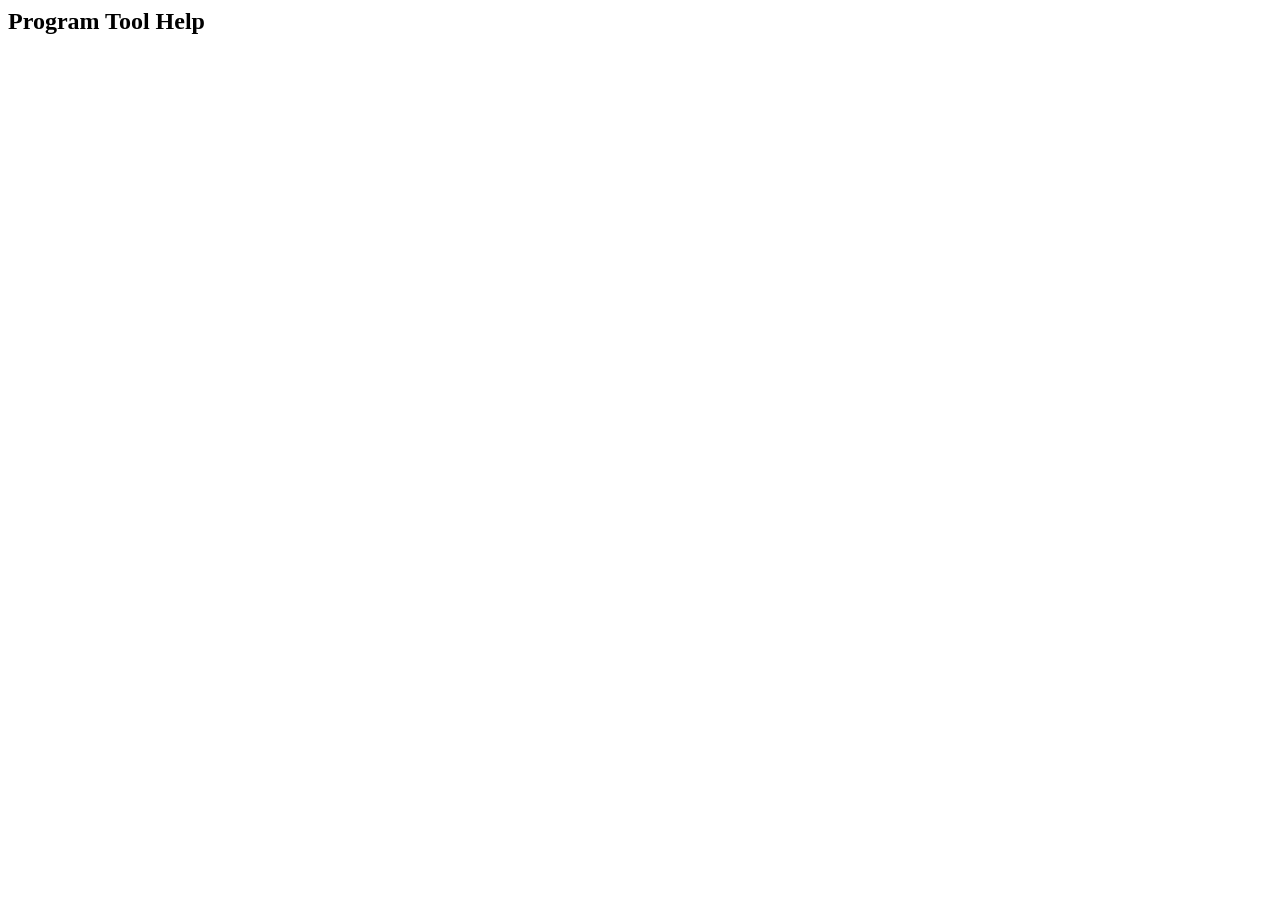
==== ProgrammerApp/ProgrammerApp/bin/Debug/srcs/help.html @ 54167bfc "4/18/2016 Bug fixes" ====
﻿<html lang="en" xmlns="http://www.w3.org/1999/xhtml">
<head>
    <meta charset="utf-8" />
    <title>Help</title>
</head>
<body>
    <div id="maindiv">
        <h2>Program Tool Help</h2>
    </div>
</body>
</html>
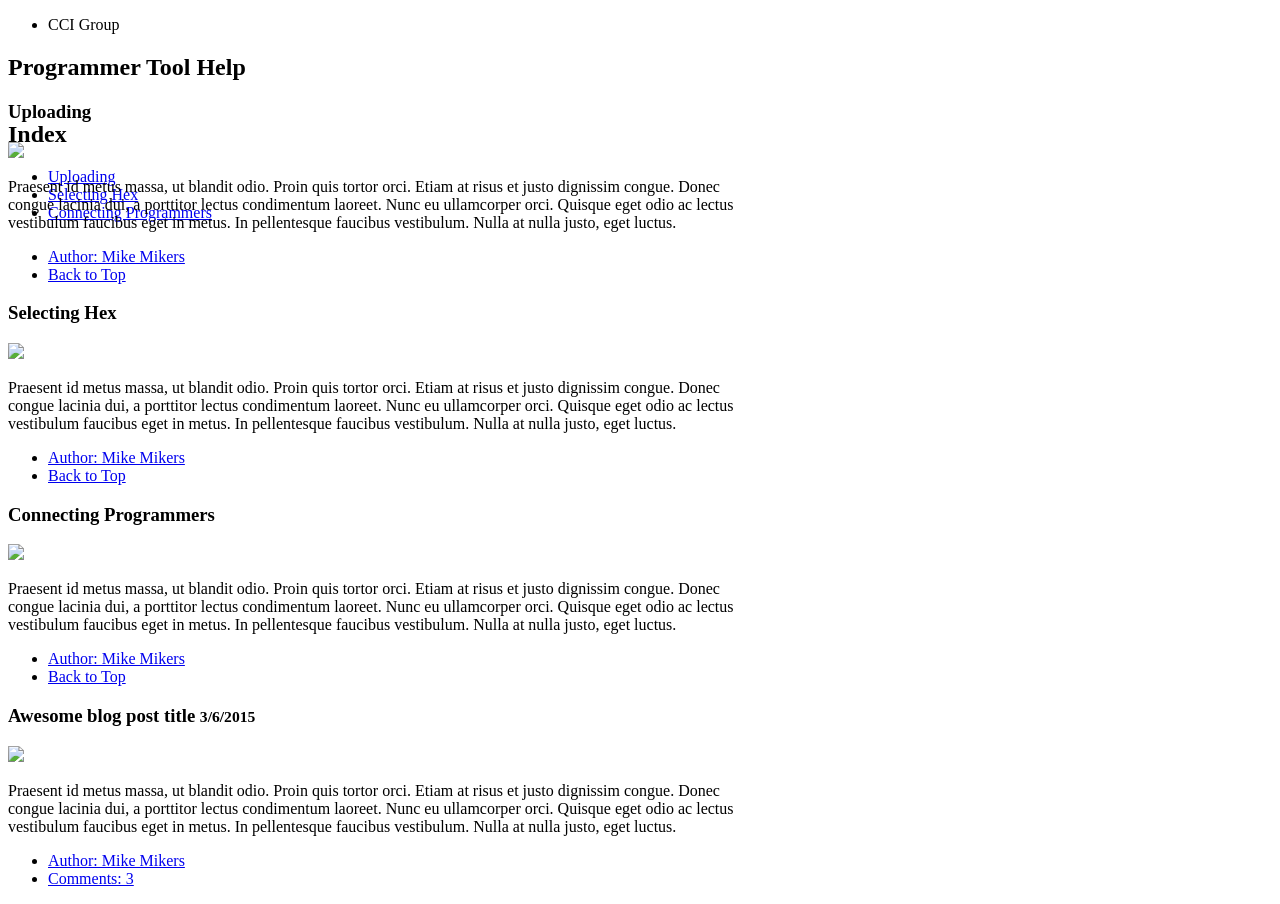
==== commit 68224b48: "Release edits" ====
--- a/ProgrammerApp/ProgrammerApp/bin/Debug/srcs/help.html
+++ b/ProgrammerApp/ProgrammerApp/bin/Debug/srcs/help.html
@@ -1,11 +1,89 @@
-﻿<html lang="en" xmlns="http://www.w3.org/1999/xhtml">
-<head>
-    <meta charset="utf-8" />
-    <title>Help</title>
-</head>
-<body>
-    <div id="maindiv">
-        <h2>Program Tool Help</h2>
-    </div>
-</body>
-</html>+<!doctype html>
+<html class="no-js" lang="en">
+    <head>
+        <meta charset="utf-8"/>
+        <meta name="viewport" content="width=device-width, initial-scale=1.0"/>
+        <title>CCI | Help</title>
+        <link rel="stylesheet" href="http://dhbhdrzi4tiry.cloudfront.net/cdn/sites/foundation.min.css">
+            </head>
+    <body>
+        
+        <div class="top-bar" id="top_of_page">
+            <div class="top-bar-left">
+                <ul class="menu">
+                    <li class="menu-text">CCI Group</li>
+                </ul>
+            </div>
+        </div>
+        
+        <div class="callout large primary">
+            <div class="row column text-center">
+                <h2 class="subheader">Programmer Tool Help</h2>
+            </div>
+        </div>
+        
+        <div class="index column" style="float: left; position: fixed; width: 20%;">
+            <div class="row column text-left">
+                <h2>Index</h2>
+                <ul>
+                    <li><a href="#upload_hex">Uploading</a></li>
+                    <li><a href="#hex_select">Selecting Hex</a></li>
+                    <li><a href="#prog_connect">Connecting Programmers</a></li>
+                </ul>
+            </div>
+        </div>
+        
+        <div class="row medium-8 large-7 columns" style="float: center; position: relative; width: 60%;">
+            <div class="blog-post" id="upload_hex">
+                <h3>Uploading</h3>
+                <img class="thumbnail" src="http://placehold.it/850x350">
+                    <p>Praesent id metus massa, ut blandit odio. Proin quis tortor orci. Etiam at risus et justo dignissim congue. Donec congue lacinia dui, a porttitor lectus condimentum laoreet. Nunc eu ullamcorper orci. Quisque eget odio ac lectus vestibulum faucibus eget in metus. In pellentesque faucibus vestibulum. Nulla at nulla justo, eget luctus.</p>
+                    <div class="callout">
+                        <ul class="menu simple">
+                            <li><a href="#">Author: Mike Mikers</a></li>
+                            <li><a href="#top_of_page">Back to Top</a></li>
+                        </ul>
+                    </div>
+                    </div>
+            <div class="blog-post" id="hex_select">
+                <h3>Selecting Hex</h3>
+                <img class="thumbnail" src="http://placehold.it/850x350">
+                    <p>Praesent id metus massa, ut blandit odio. Proin quis tortor orci. Etiam at risus et justo dignissim congue. Donec congue lacinia dui, a porttitor lectus condimentum laoreet. Nunc eu ullamcorper orci. Quisque eget odio ac lectus vestibulum faucibus eget in metus. In pellentesque faucibus vestibulum. Nulla at nulla justo, eget luctus.</p>
+                    <div class="callout">
+                        <ul class="menu simple">
+                            <li><a href="#">Author: Mike Mikers</a></li>
+                            <li><a href="#top_of_page">Back to Top</a></li>
+                        </ul>
+                    </div>
+                    </div>
+            <div class="blog-post" id="prog_connect">
+                <h3>Connecting Programmers</h3>
+                <img class="thumbnail" src="http://placehold.it/850x350">
+                    <p>Praesent id metus massa, ut blandit odio. Proin quis tortor orci. Etiam at risus et justo dignissim congue. Donec congue lacinia dui, a porttitor lectus condimentum laoreet. Nunc eu ullamcorper orci. Quisque eget odio ac lectus vestibulum faucibus eget in metus. In pellentesque faucibus vestibulum. Nulla at nulla justo, eget luctus.</p>
+                    <div class="callout">
+                        <ul class="menu simple">
+                            <li><a href="#">Author: Mike Mikers</a></li>
+                            <li><a href="#top_of_page">Back to Top</a></li>
+                        </ul>
+                    </div>
+                    </div>
+            <div class="blog-post">
+                <h3>Awesome blog post title <small>3/6/2015</small></h3>
+                <img class="thumbnail" src="http://placehold.it/850x350">
+                    <p>Praesent id metus massa, ut blandit odio. Proin quis tortor orci. Etiam at risus et justo dignissim congue. Donec congue lacinia dui, a porttitor lectus condimentum laoreet. Nunc eu ullamcorper orci. Quisque eget odio ac lectus vestibulum faucibus eget in metus. In pellentesque faucibus vestibulum. Nulla at nulla justo, eget luctus.</p>
+                    <div class="callout">
+                        <ul class="menu simple">
+                            <li><a href="#">Author: Mike Mikers</a></li>
+                            <li><a href="#">Comments: 3</a></li>
+                        </ul>
+                    </div>
+                    </div>
+        </div>
+        <script src="https://code.jquery.com/jquery-2.1.4.min.js"></script>
+        <script src="http://dhbhdrzi4tiry.cloudfront.net/cdn/sites/foundation.js"></script>
+        <script>
+            $(document).foundation();
+            </script>
+    </body>
+</html>
+
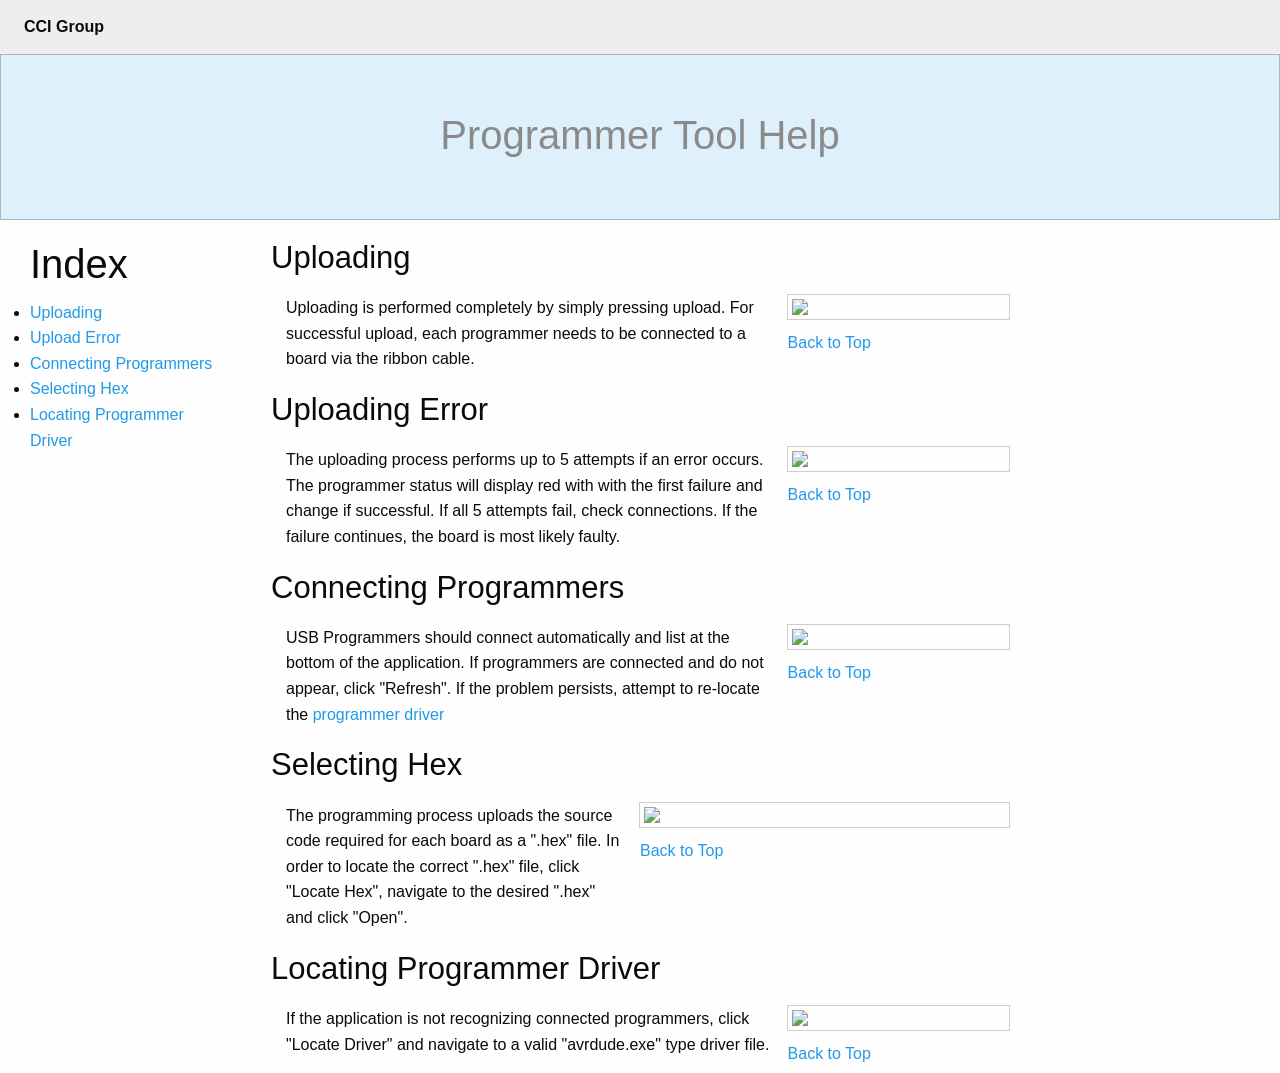
==== commit 39a16d16: "Final revisions" ====
--- a/ProgrammerApp/ProgrammerApp/bin/Debug/srcs/help.html
+++ b/ProgrammerApp/ProgrammerApp/bin/Debug/srcs/help.html
@@ -1,10 +1,10 @@
-<!doctype html>
+﻿<!doctype html>
 <html class="no-js" lang="en">
     <head>
         <meta charset="utf-8"/>
         <meta name="viewport" content="width=device-width, initial-scale=1.0"/>
         <title>CCI | Help</title>
-        <link rel="stylesheet" href="http://dhbhdrzi4tiry.cloudfront.net/cdn/sites/foundation.min.css">
+        <link rel="stylesheet" href="foundation.css">
             </head>
     <body>
         
@@ -27,8 +27,10 @@
                 <h2>Index</h2>
                 <ul>
                     <li><a href="#upload_hex">Uploading</a></li>
+                    <li><a href="#upload_error">Upload Error</a></li>
+                    <li><a href="#prog_connect">Connecting Programmers</a></li>
                     <li><a href="#hex_select">Selecting Hex</a></li>
-                    <li><a href="#prog_connect">Connecting Programmers</a></li>
+                    <li><a href="#locate_driver">Locating Programmer Driver</a></li>
                 </ul>
             </div>
         </div>
@@ -36,54 +38,80 @@
         <div class="row medium-8 large-7 columns" style="float: center; position: relative; width: 60%;">
             <div class="blog-post" id="upload_hex">
                 <h3>Uploading</h3>
-                <img class="thumbnail" src="http://placehold.it/850x350">
-                    <p>Praesent id metus massa, ut blandit odio. Proin quis tortor orci. Etiam at risus et justo dignissim congue. Donec congue lacinia dui, a porttitor lectus condimentum laoreet. Nunc eu ullamcorper orci. Quisque eget odio ac lectus vestibulum faucibus eget in metus. In pellentesque faucibus vestibulum. Nulla at nulla justo, eget luctus.</p>
-                    <div class="callout">
+                <div >
+                    <ul style="">
+                        <li style="display:inline; width:30%;"><img class="thumbnail" src="./images/normal_pr.png" style="float:right; width:30%;"></li>
+                        <li style="display:inline; width:60%;"><p class="column" style="width:70%; float:left;">Uploading is performed completely by simply pressing upload. For successful upload, each programmer needs to be connected to a board via the ribbon cable.</p></listyle="display:inline-block">
+                    </ul>
+                </div>
+                 <div class="row" style="border-color:aqua; border-width:1px; width:100%;">
                         <ul class="menu simple">
-                            <li><a href="#">Author: Mike Mikers</a></li>
                             <li><a href="#top_of_page">Back to Top</a></li>
                         </ul>
-                    </div>
-                    </div>
+                 </div>
+           </div>
+
+            <div class="blog-post" id="upload_error">
+                <h3>Uploading Error</h3>
+                <div>
+                    <ul style="">
+                        <li style="display:inline;"><img class="thumbnail" src="./images/error_pr.png" style="float:right; width:30%;"></li>
+                        <li style="display:inline;"><p class="column" style="width:70%; float:left;">The uploading process performs up to 5 attempts if an error occurs. The programmer status will display red with with the first failure and change if successful. If all 5 attempts fail, check connections. If the failure continues, the board is most likely faulty.</p></listyle="display:inline-block">
+                    </ul>
+                </div>
+                <div class="row" style="border-color:aqua; border-width:1px; width:100%;">
+                    <ul class="menu simple">
+                        <li><a href="#top_of_page">Back to Top</a></li>
+                    </ul>
+                </div>
+            </div>
+
+            <div class="blog-post" id="prog_connect">
+                <h3>Connecting Programmers</h3>
+                <div>
+                    <ul style="">
+                        <li style="display:inline;"><img class="thumbnail" src="./images/error_no_pr.png" style="float:right; width:30%;"></li>
+                        <li style="display:inline;"><p class="column" style="width:70%; float:left;">USB Programmers should connect automatically and list at the bottom of the application. If programmers are connected and do not appear, click "Refresh". If the problem persists, attempt to re-locate the <a href="#locate_driver">programmer driver</a></li></p></listyle="display:inline-block">
+                    </ul>
+                </div>
+                <div class="row" style="border-color:aqua; border-width:1px; width:100%;">
+                    <ul class="menu simple">
+                        <li><a href="#top_of_page">Back to Top</a></li>
+                    </ul>
+                </div>
+            </div>
+
             <div class="blog-post" id="hex_select">
                 <h3>Selecting Hex</h3>
-                <img class="thumbnail" src="http://placehold.it/850x350">
-                    <p>Praesent id metus massa, ut blandit odio. Proin quis tortor orci. Etiam at risus et justo dignissim congue. Donec congue lacinia dui, a porttitor lectus condimentum laoreet. Nunc eu ullamcorper orci. Quisque eget odio ac lectus vestibulum faucibus eget in metus. In pellentesque faucibus vestibulum. Nulla at nulla justo, eget luctus.</p>
-                    <div class="callout">
-                        <ul class="menu simple">
-                            <li><a href="#">Author: Mike Mikers</a></li>
-                            <li><a href="#top_of_page">Back to Top</a></li>
-                        </ul>
-                    </div>
-                    </div>
-            <div class="blog-post" id="prog_connect">
-                <h3>Connecting Programmers</h3>
-                <img class="thumbnail" src="http://placehold.it/850x350">
-                    <p>Praesent id metus massa, ut blandit odio. Proin quis tortor orci. Etiam at risus et justo dignissim congue. Donec congue lacinia dui, a porttitor lectus condimentum laoreet. Nunc eu ullamcorper orci. Quisque eget odio ac lectus vestibulum faucibus eget in metus. In pellentesque faucibus vestibulum. Nulla at nulla justo, eget luctus.</p>
-                    <div class="callout">
-                        <ul class="menu simple">
-                            <li><a href="#">Author: Mike Mikers</a></li>
-                            <li><a href="#top_of_page">Back to Top</a></li>
-                        </ul>
-                    </div>
-                    </div>
-            <div class="blog-post">
-                <h3>Awesome blog post title <small>3/6/2015</small></h3>
-                <img class="thumbnail" src="http://placehold.it/850x350">
-                    <p>Praesent id metus massa, ut blandit odio. Proin quis tortor orci. Etiam at risus et justo dignissim congue. Donec congue lacinia dui, a porttitor lectus condimentum laoreet. Nunc eu ullamcorper orci. Quisque eget odio ac lectus vestibulum faucibus eget in metus. In pellentesque faucibus vestibulum. Nulla at nulla justo, eget luctus.</p>
-                    <div class="callout">
-                        <ul class="menu simple">
-                            <li><a href="#">Author: Mike Mikers</a></li>
-                            <li><a href="#">Comments: 3</a></li>
-                        </ul>
-                    </div>
-                    </div>
+                <div>
+                    <ul style="">
+                        <li style="display:inline;"><img class="thumbnail" src="./images/locating_hex.png" style="float:right; width:50%;"></li>
+                        <li style="display:inline;"><p class="column" style="width:50%; float:left;">The programming process uploads the source code required for each board as a ".hex" file. In order to locate the correct ".hex" file, click "Locate Hex", navigate to the desired ".hex" and click "Open".</p></listyle="display:inline-block">
+                    </ul>
+                </div>
+                <div class="row" style="border-color:aqua; border-width:1px; width:100%;">
+                    <ul class="menu simple">
+                        <li><a href="#top_of_page">Back to Top</a></li>
+                    </ul>
+                </div>
+            </div>
+
+            <div class="blog-post" id="locate_driver">
+                <h3>Locating Programmer Driver</h3>
+                <div>
+                    <ul style="">
+                        <li style="display:inline;"><img class="thumbnail" src="./images/locating_driver.png" style="float:right; width:30%;"></li>
+                        <li style="display:inline;"><p class="column" style="width:70%; float:left;">If the application is not recognizing connected programmers, click "Locate Driver" and navigate to a valid "avrdude.exe" type driver file.</p></listyle="display:inline-block">
+                    </ul>
+                </div>
+                <div class="row" style="border-color:aqua; border-width:1px; width:100%;">
+                    <ul class="menu simple">
+                        <li><a href="#top_of_page">Back to Top</a></li>
+                    </ul>
+                </div>
+            </div>
+
         </div>
-        <script src="https://code.jquery.com/jquery-2.1.4.min.js"></script>
-        <script src="http://dhbhdrzi4tiry.cloudfront.net/cdn/sites/foundation.js"></script>
-        <script>
-            $(document).foundation();
-            </script>
     </body>
 </html>
 
